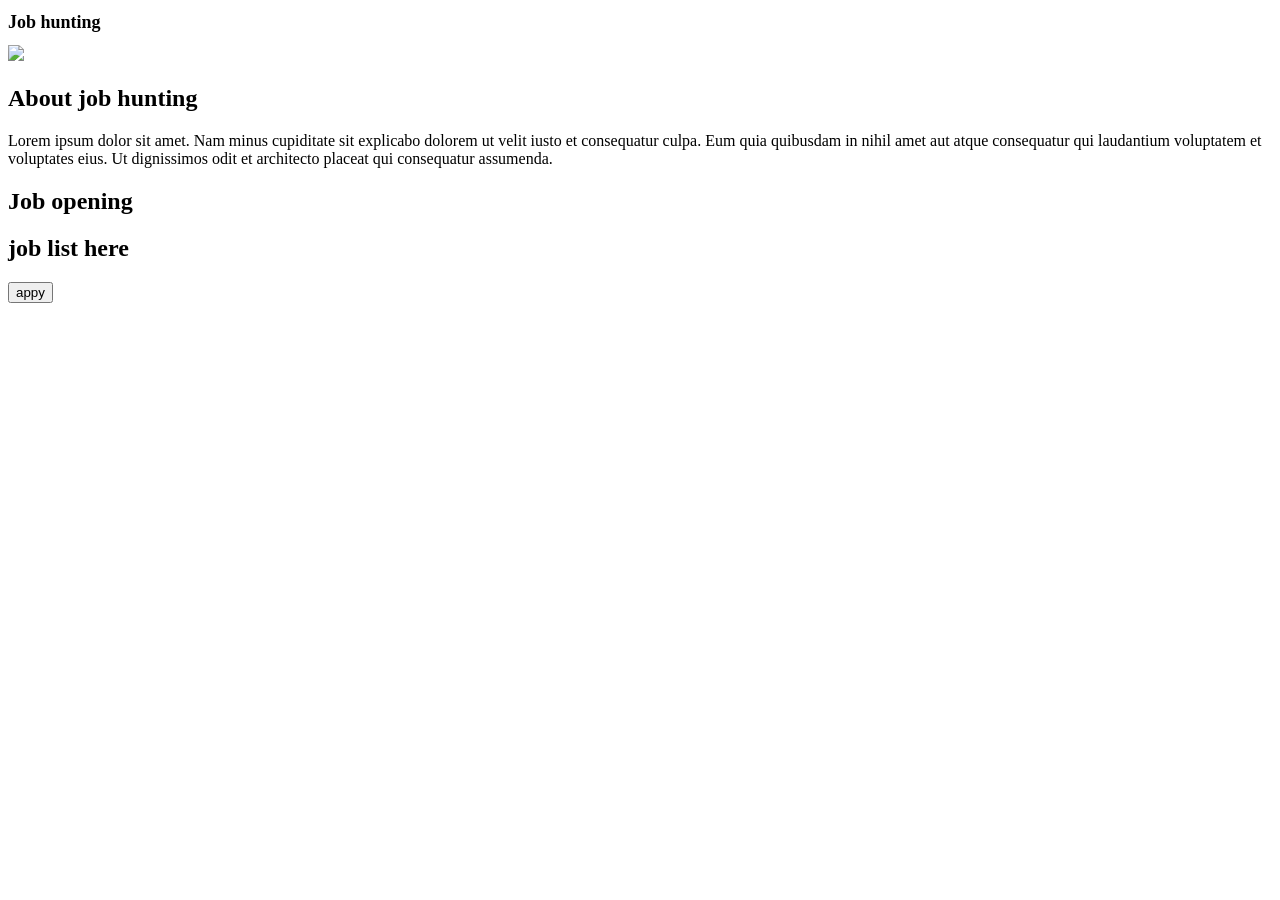
==== templates/index.html @ dcb3228e "Initial commit" ====
<!DOCTYPE html>
<html lang="en">
<head>
    <meta charset="UTF-8">
    <meta name="viewport" content="width=device-width, initial-scale=1.0">
    <title>job applying site</title>
    <link rel="stylesheet" href="style.css"height="30">
</head>
<body>

    <h1>Job hunting</h1>

    <img src="http://127.0.0.1:5001/static/pic.jpg" 
    height="350px">

    <h2> About job hunting </h2>
    <p>Lorem ipsum dolor sit amet.
         Nam minus cupiditate sit explicabo dolorem 
         ut velit iusto et consequatur culpa. 
         Eum quia quibusdam in nihil amet aut 
         atque consequatur qui laudantium voluptatem 
         et voluptates eius. Ut dignissimos odit et
          architecto placeat qui consequatur 
          assumenda.
        </p>
        <h2>Job opening</h2>
        <h2>job list here</h2>
        <button>appy</button>


    <script src="script.js"></script>
</body>
</html>
---- templates/style.css ----
h1{
    font-size: large;
    font-family: Roboto;
}
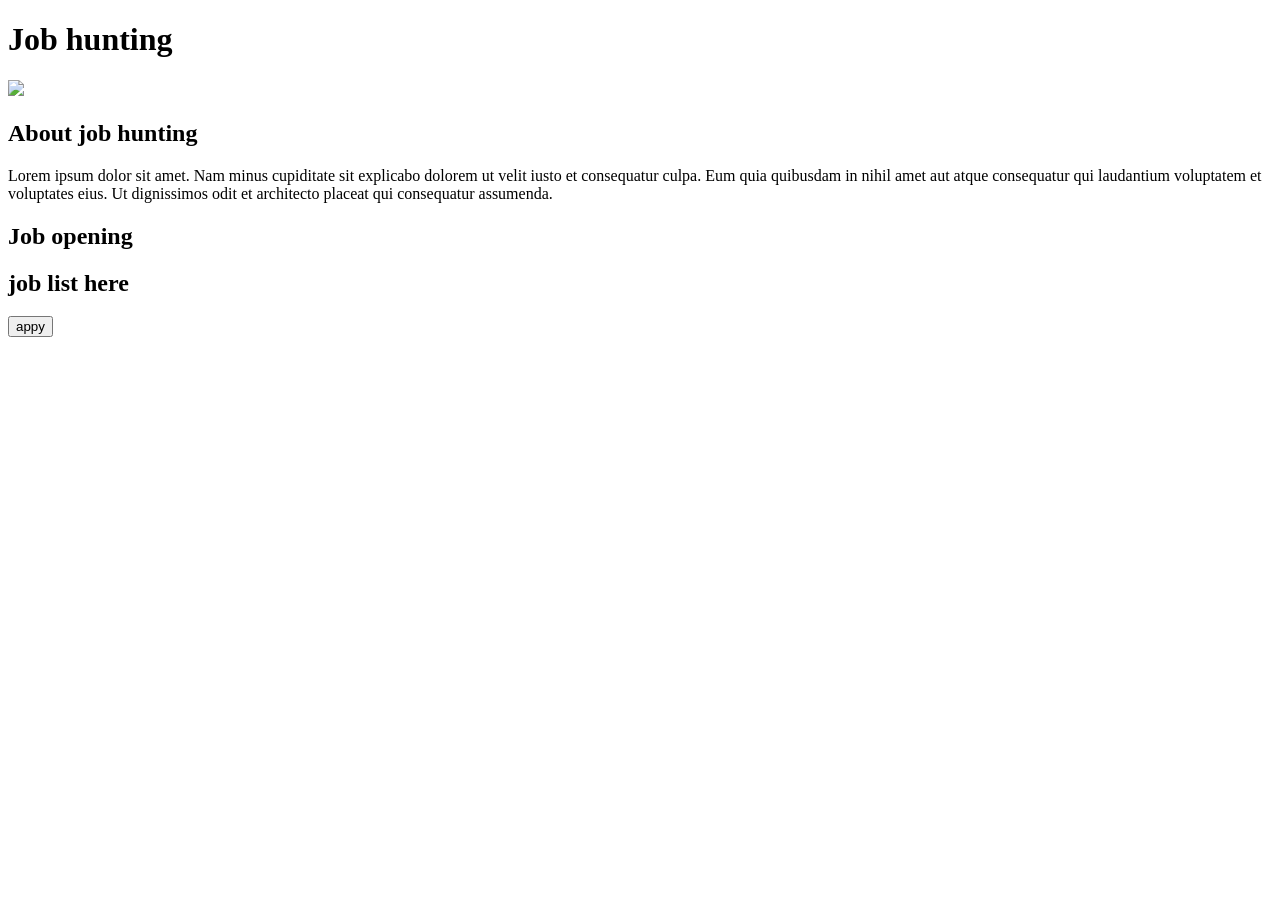
==== commit a5b64b22: "intial commit" ====
--- a/templates/index.html
+++ b/templates/index.html
@@ -4,30 +4,32 @@
     <meta charset="UTF-8">
     <meta name="viewport" content="width=device-width, initial-scale=1.0">
     <title>job applying site</title>
-    <link rel="stylesheet" href="style.css"height="30">
+    <link rel="stylesheet" href="{{ url_for('static', filename='style.css') }}">
+
 </head>
 <body>
+    <div id="contianer">
+        <h1>Job hunting</h1>
 
-    <h1>Job hunting</h1>
+        <img id="banner" src="http://127.0.0.1:5001/static/pic.jpg" 
+        height="350px">
 
-    <img src="http://127.0.0.1:5001/static/pic.jpg" 
-    height="350px">
-
-    <h2> About job hunting </h2>
-    <p>Lorem ipsum dolor sit amet.
-         Nam minus cupiditate sit explicabo dolorem 
-         ut velit iusto et consequatur culpa. 
-         Eum quia quibusdam in nihil amet aut 
-         atque consequatur qui laudantium voluptatem 
-         et voluptates eius. Ut dignissimos odit et
-          architecto placeat qui consequatur 
-          assumenda.
-        </p>
-        <h2>Job opening</h2>
-        <h2>job list here</h2>
-        <button>appy</button>
+        <h2> About job hunting </h2>
+        <p>Lorem ipsum dolor sit amet.
+            Nam minus cupiditate sit explicabo dolorem 
+            ut velit iusto et consequatur culpa. 
+            Eum quia quibusdam in nihil amet aut 
+            atque consequatur qui laudantium voluptatem 
+            et voluptates eius. Ut dignissimos odit et
+            architecto placeat qui consequatur 
+            assumenda.
+            </p>
+            <h2>Job opening</h2>
+            <h2>job list here</h2>
+            <button>appy</button>
 
 
-    <script src="script.js"></script>
+        <script src="script.js"></script>
+    </div>
 </body>
 </html>
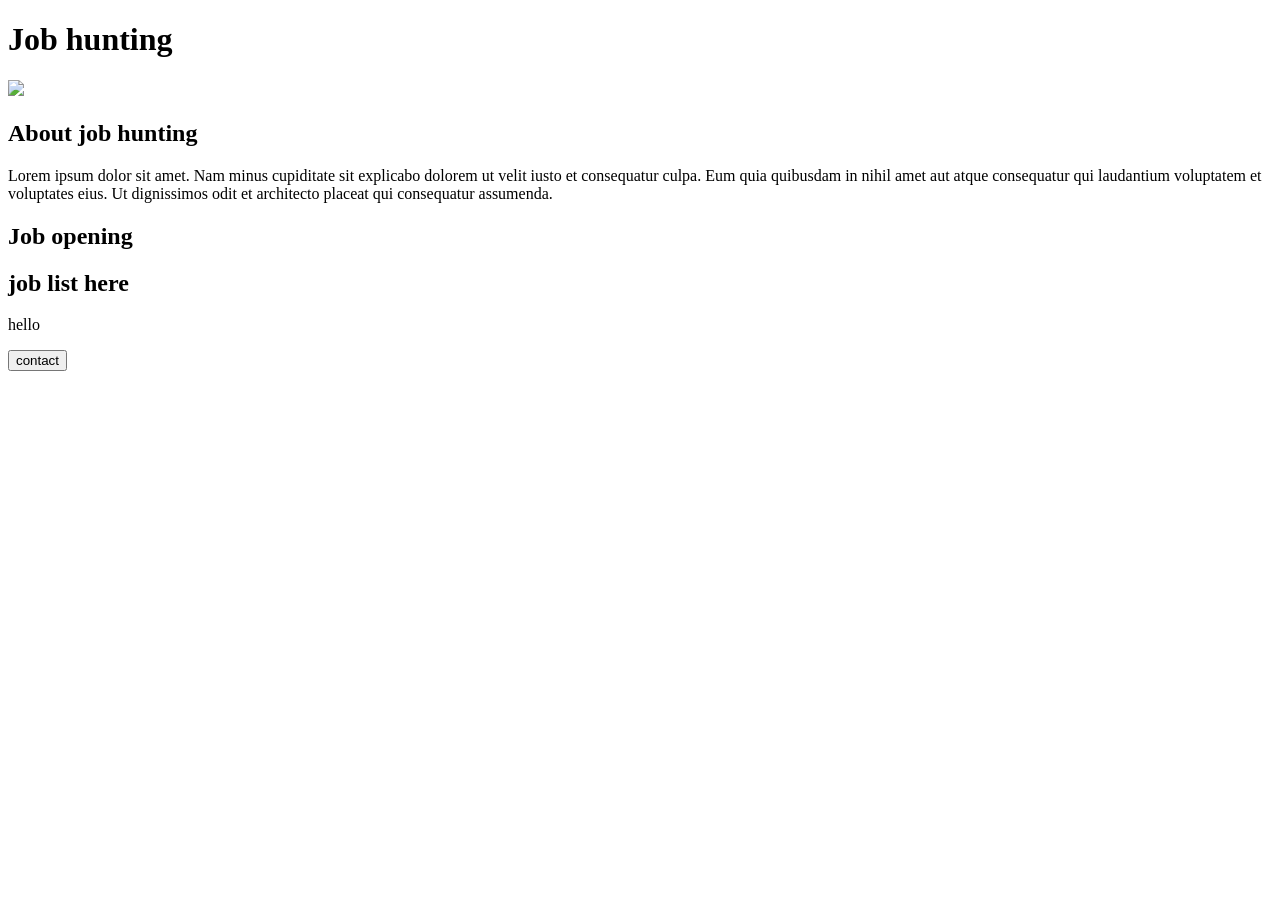
==== commit 9c5b14a4: "added div" ====
--- a/templates/index.html
+++ b/templates/index.html
@@ -8,14 +8,14 @@
 
 </head>
 <body>
-    <div id="contianer">
+    <div id="con">
         <h1>Job hunting</h1>
 
         <img id="banner" src="http://127.0.0.1:5001/static/pic.jpg" 
         height="350px">
 
         <h2> About job hunting </h2>
-        <p>Lorem ipsum dolor sit amet.
+        <p class="bodytext">Lorem ipsum dolor sit amet.
             Nam minus cupiditate sit explicabo dolorem 
             ut velit iusto et consequatur culpa. 
             Eum quia quibusdam in nihil amet aut 
@@ -26,7 +26,10 @@
             </p>
             <h2>Job opening</h2>
             <h2>job list here</h2>
-            <button>appy</button>
+            <p>
+                hello
+            </p>
+            <button>contact</button>
 
 
         <script src="script.js"></script>
